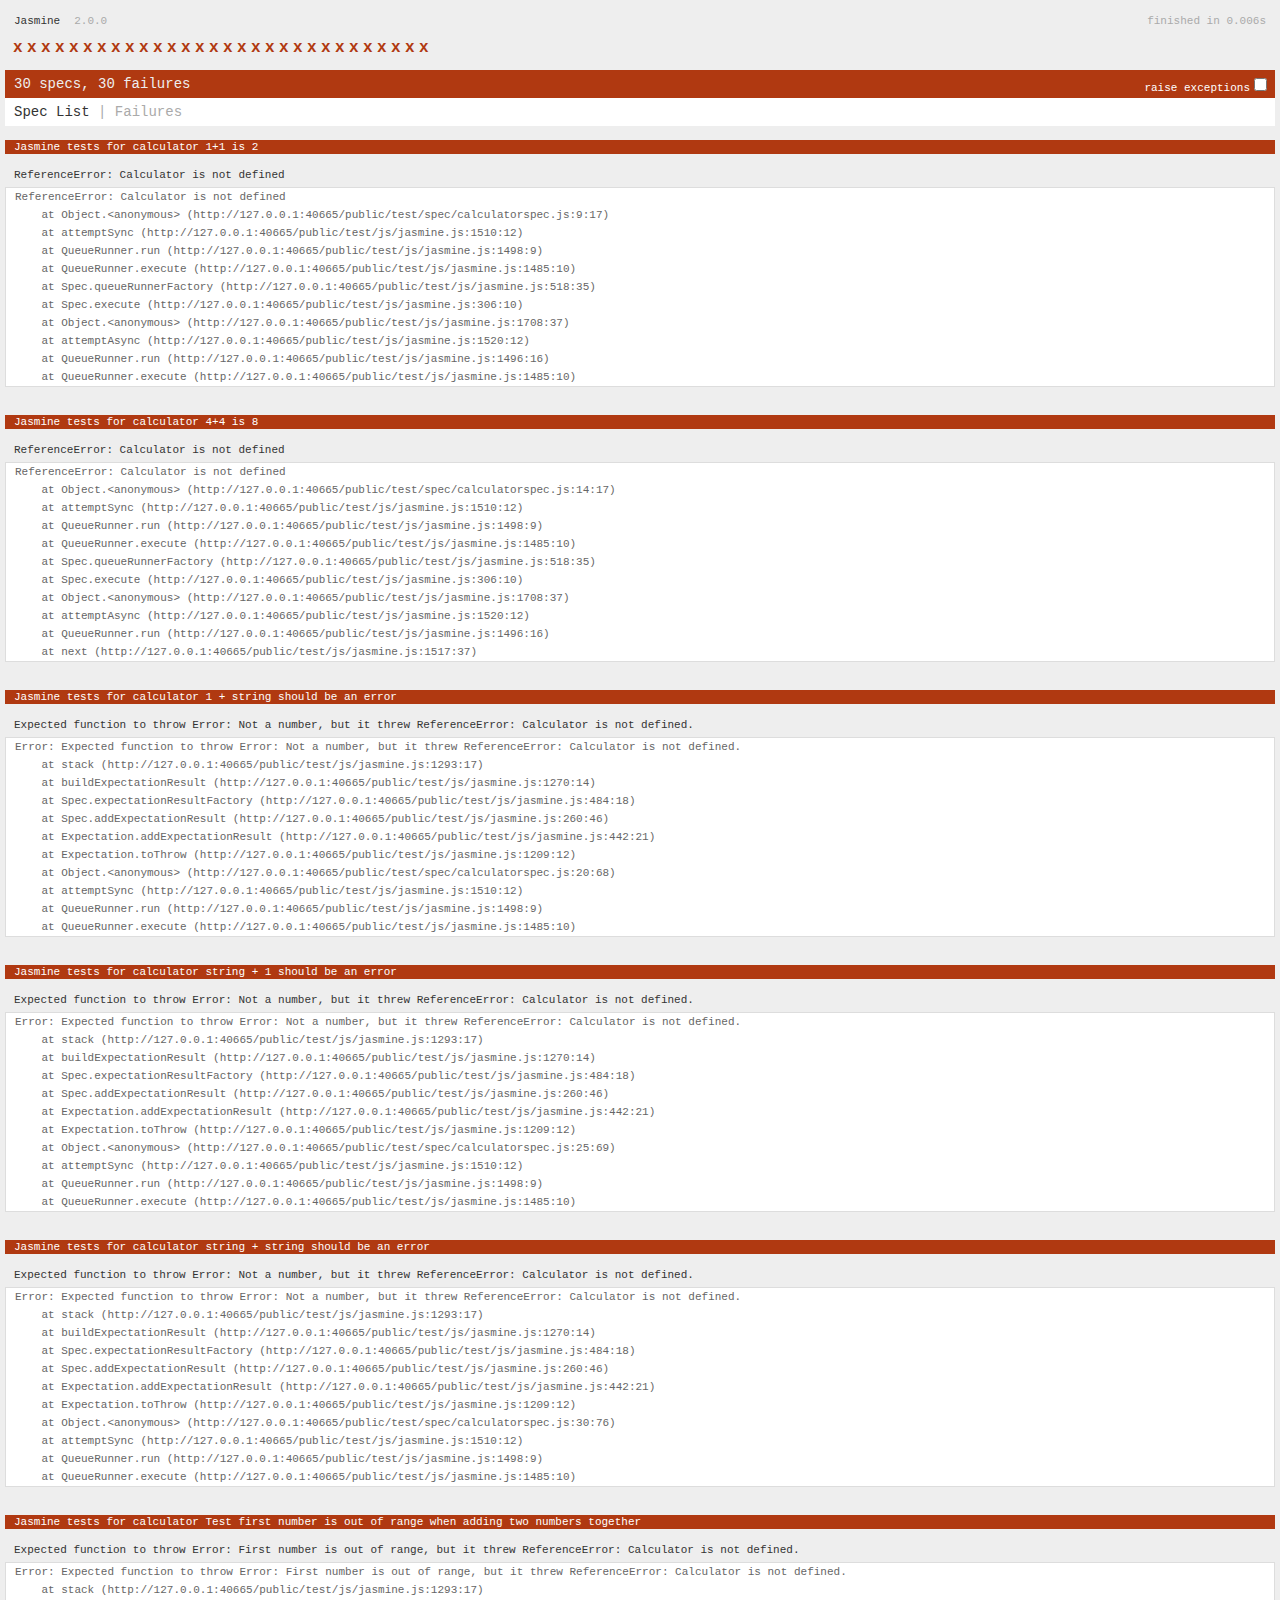
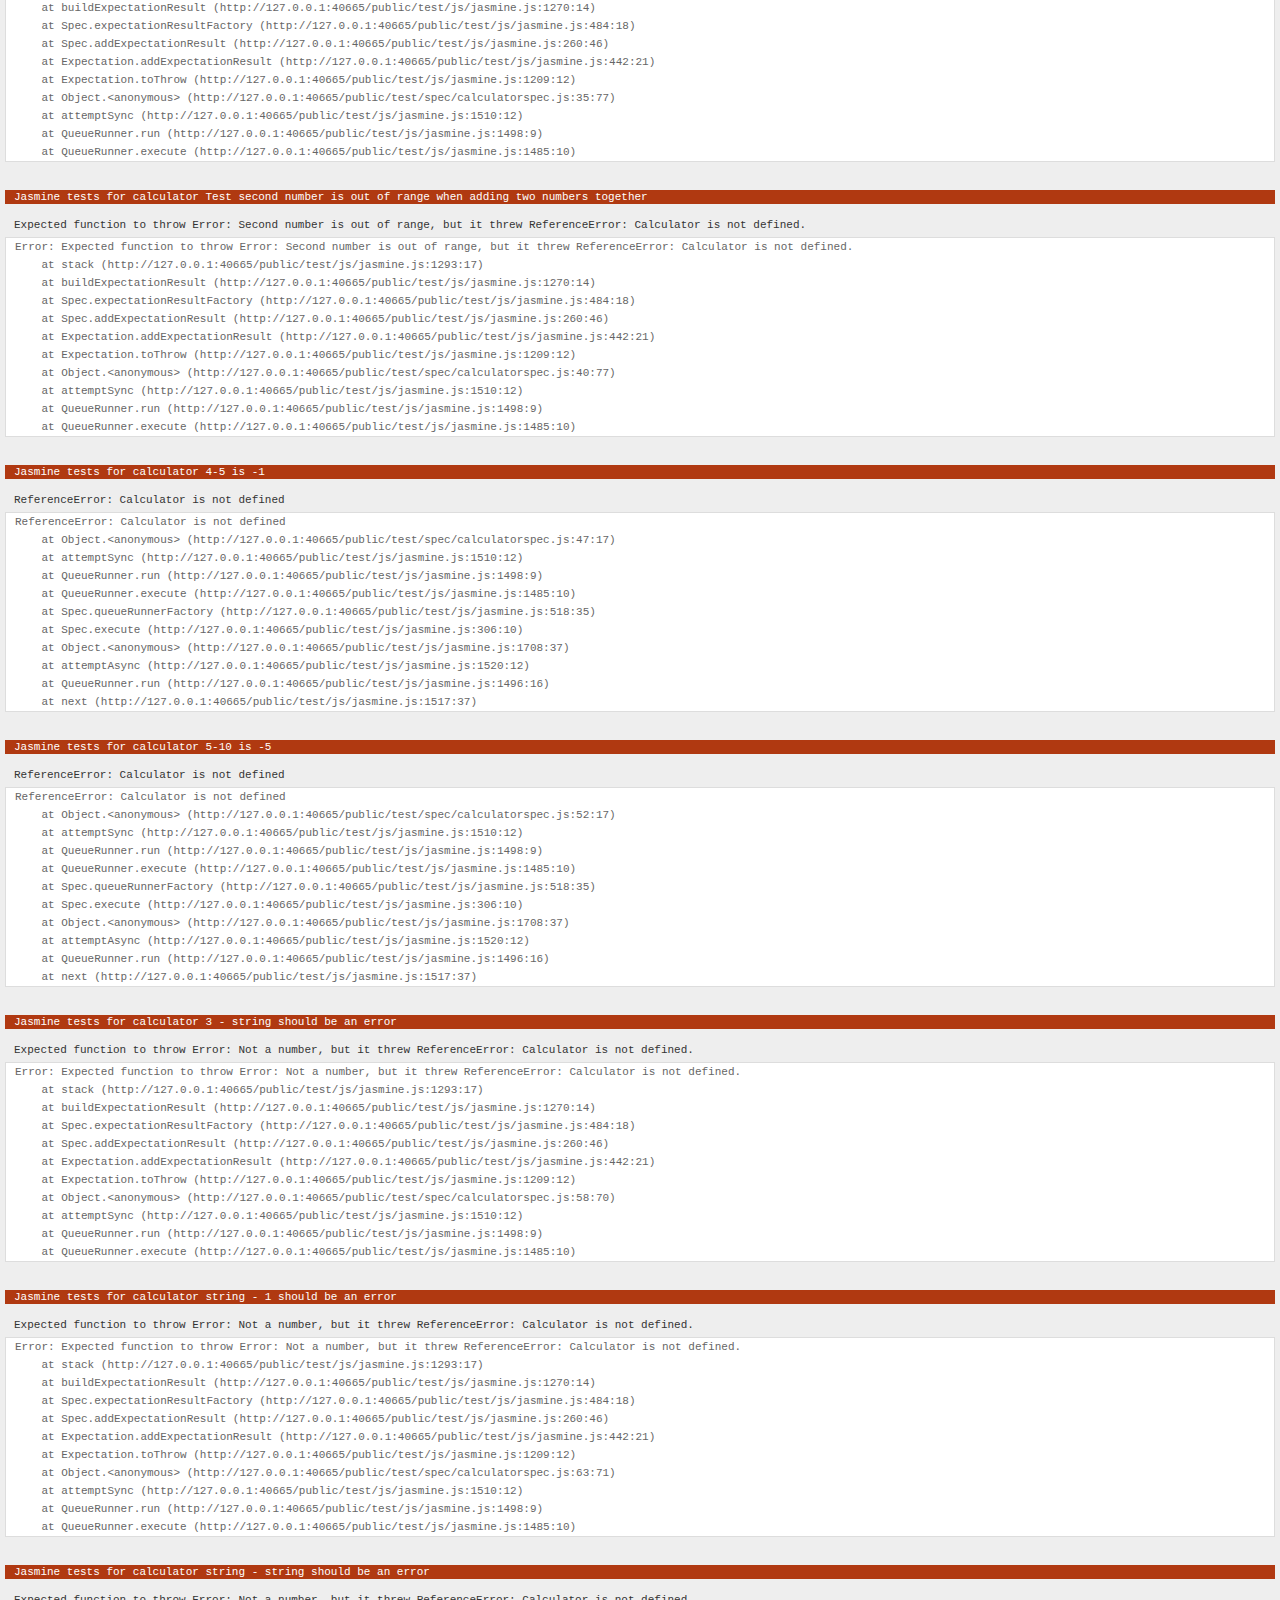
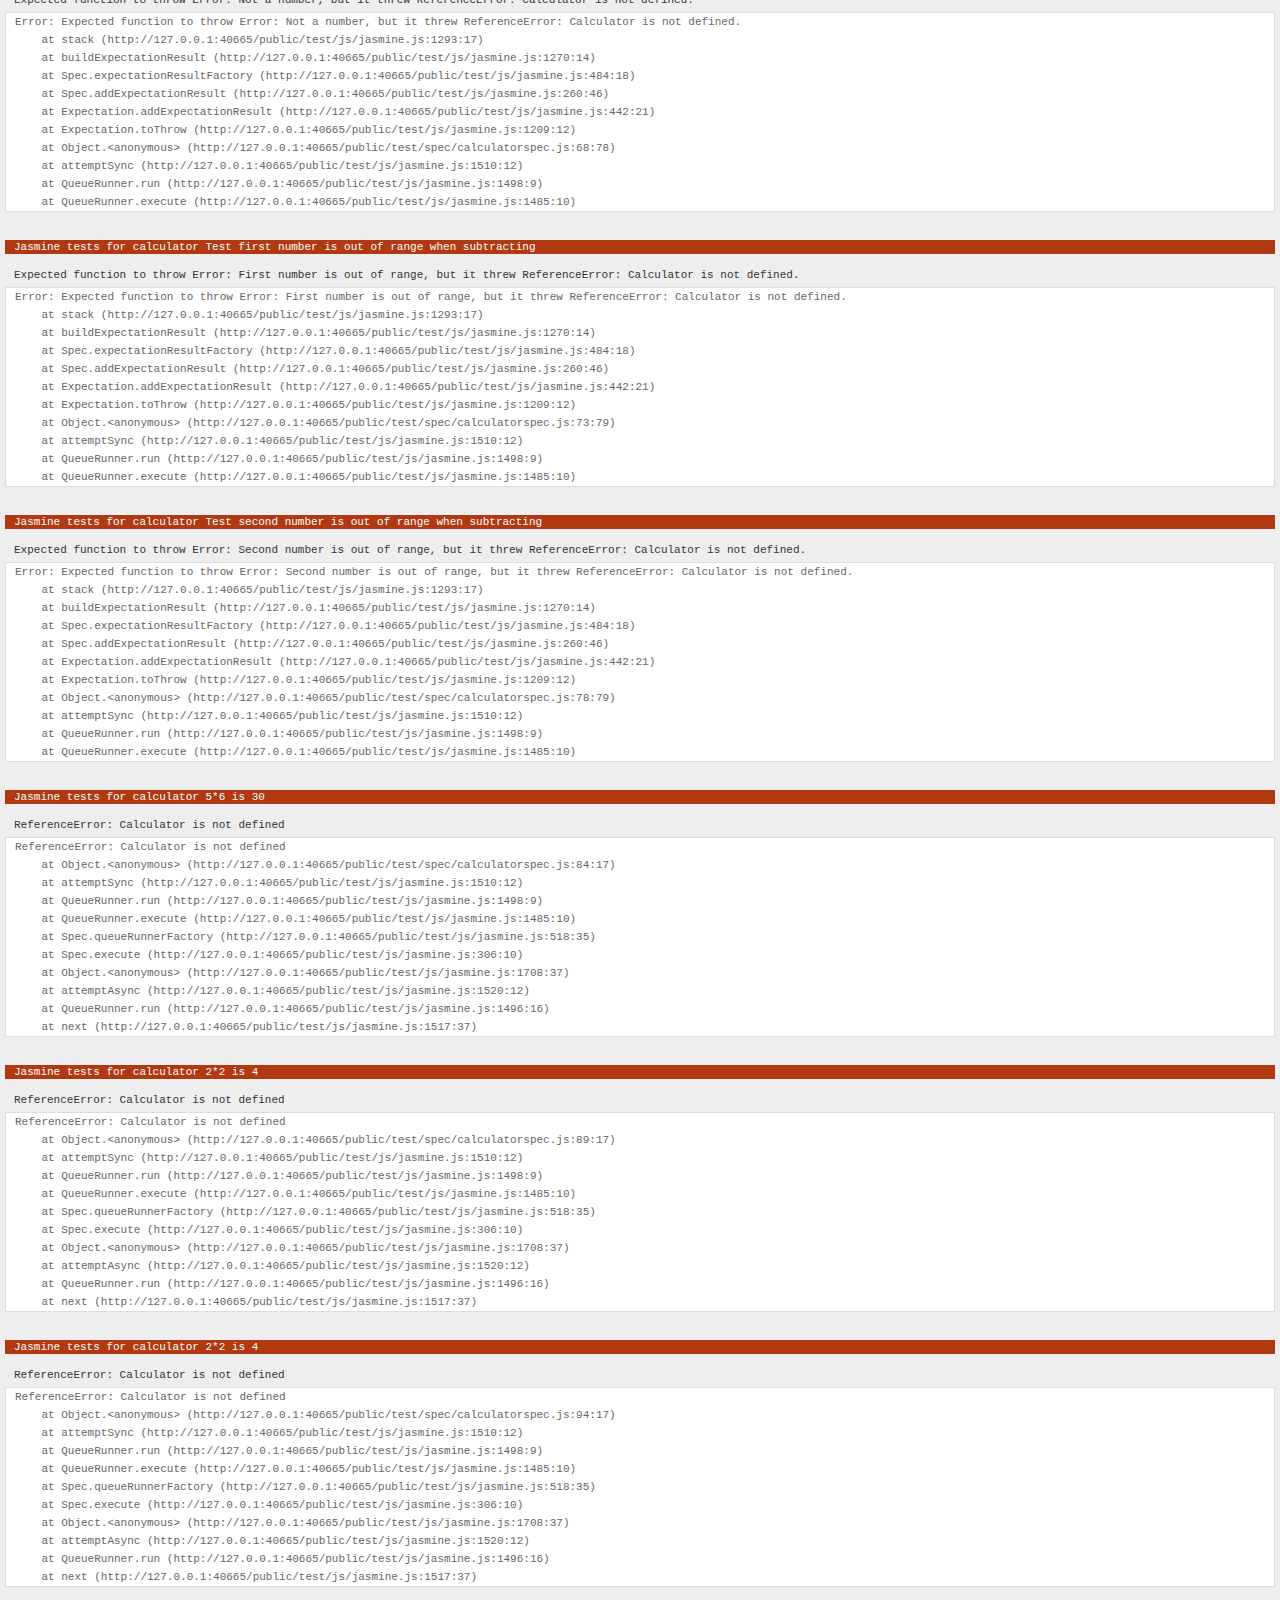
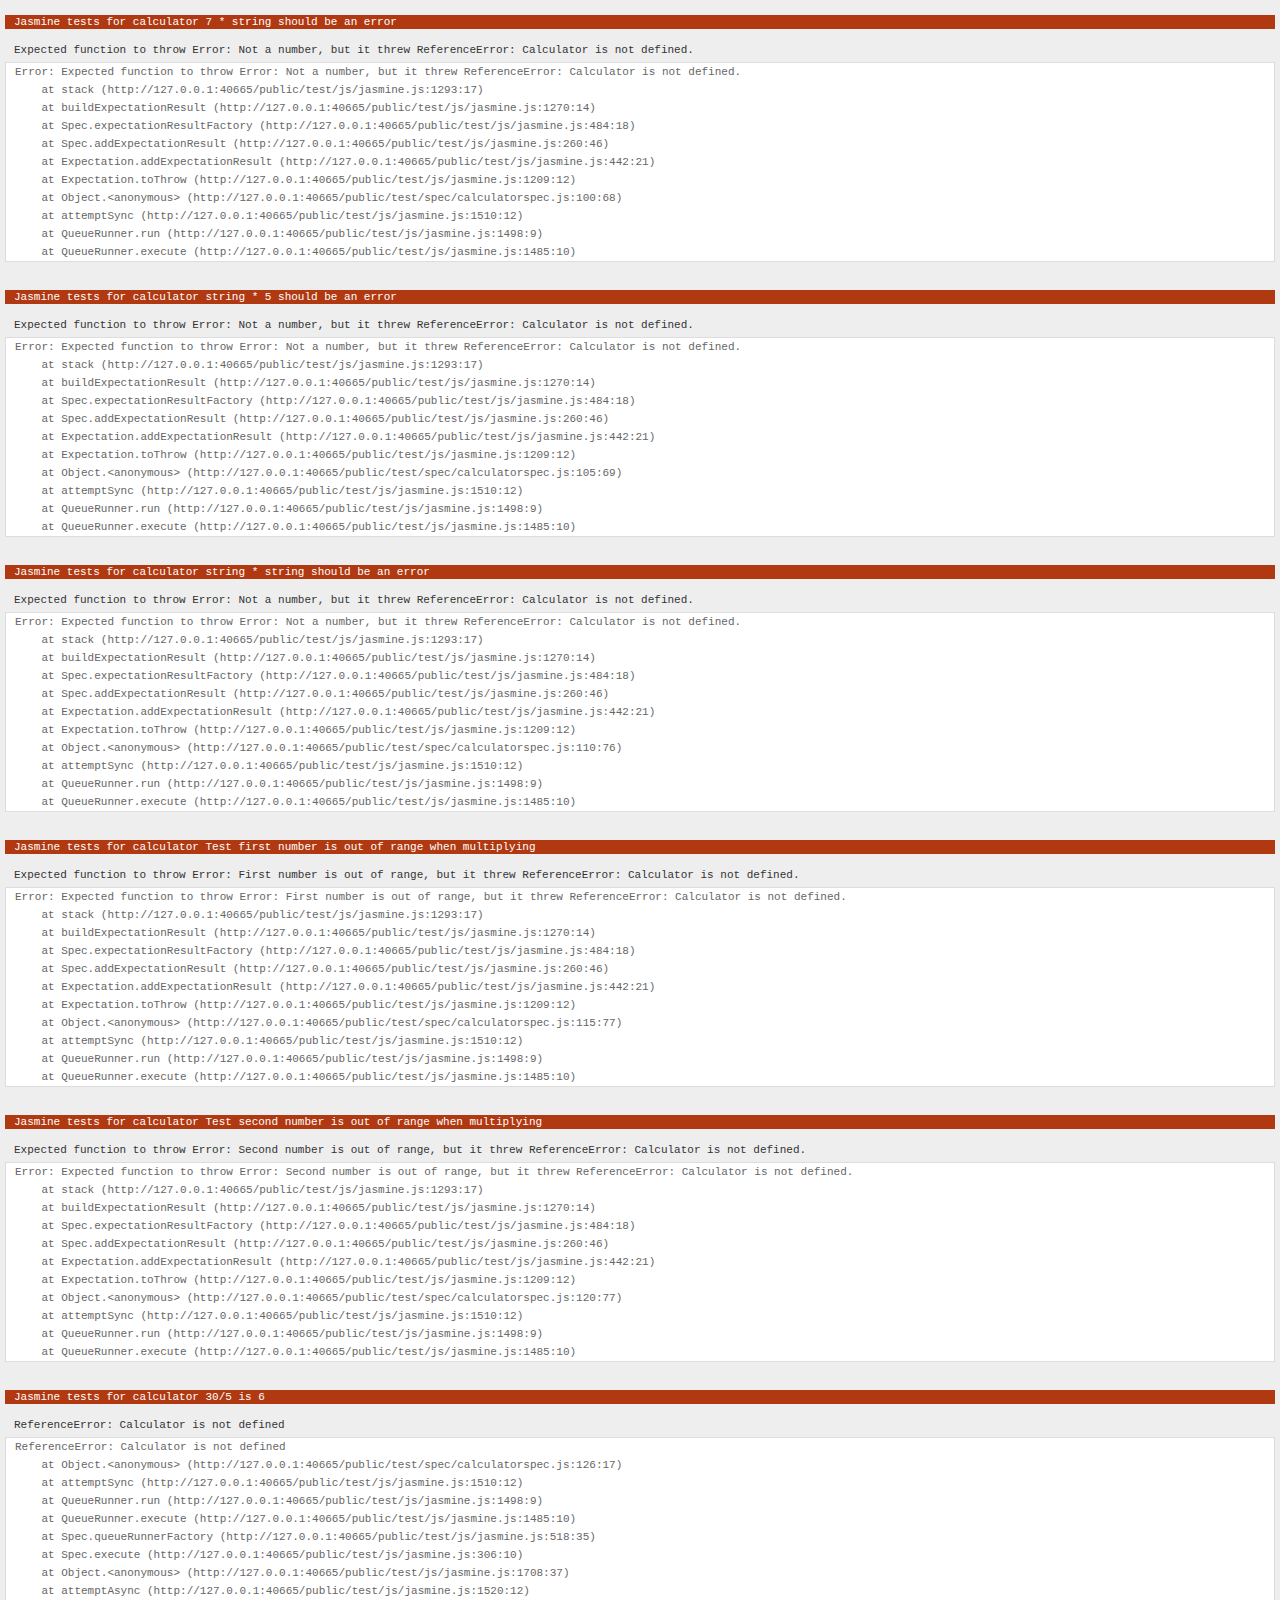
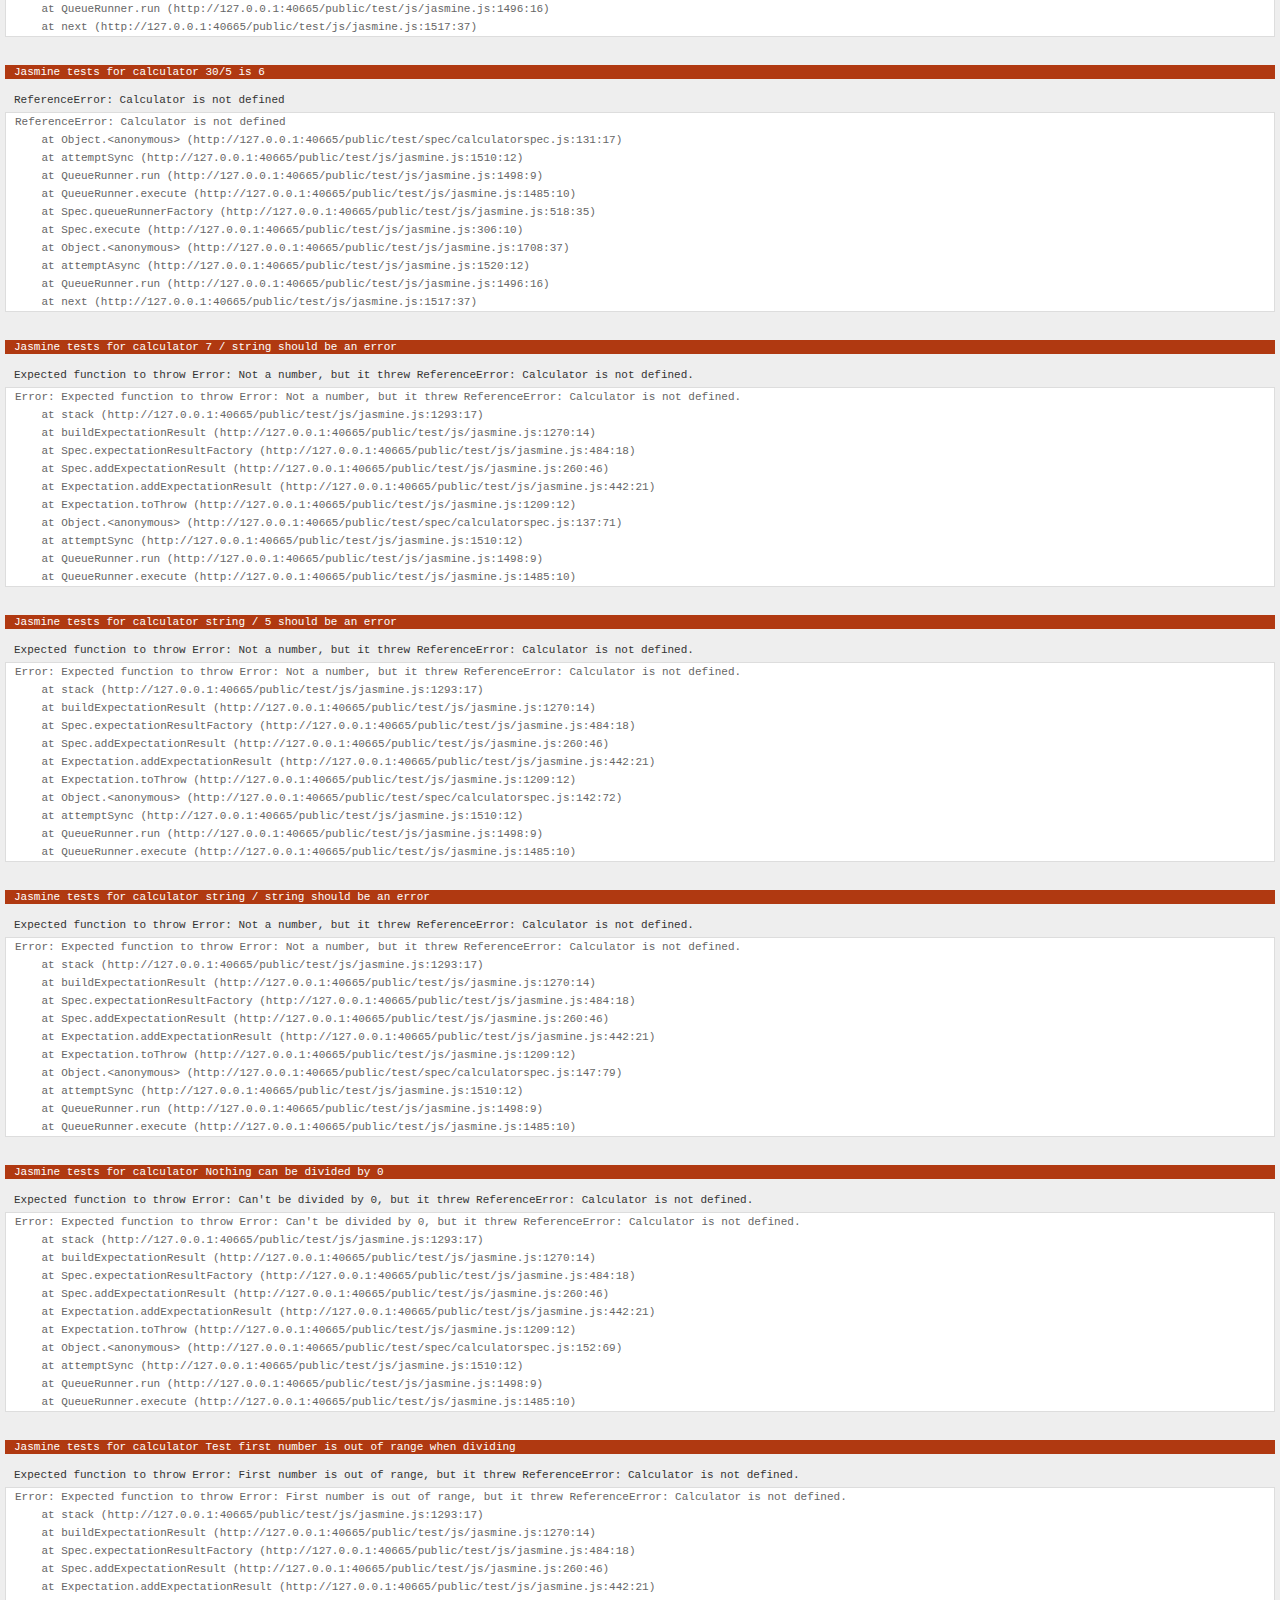
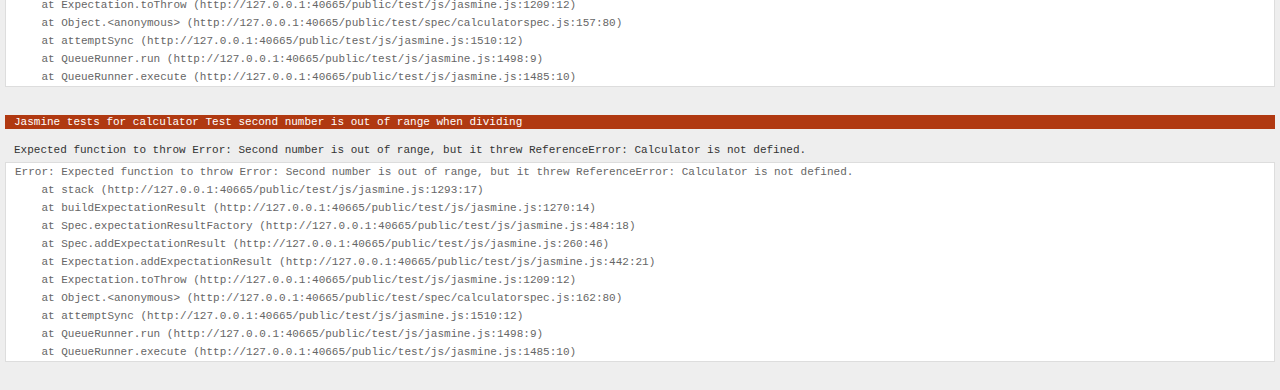
==== public/test/spec/SpecRunner.html @ 2be58a7e "first commit" ====
<!DOCTYPE HTML>
<html>
<head>
  <meta http-equiv="Content-Type" content="text/html; charset=UTF-8">
  <title>Jasmine Spec Runner v2.0.0</title>

  <link rel="shortcut icon" type="image/png" href="../image/jasmine_favicon.png">
  <link rel="stylesheet" type="text/css" href="../css/jasmine.css">

  <script type="text/javascript" src="../js/jasmine.js"></script>
  <script type="text/javascript" src="../js/jasmine-html.js"></script>
  <script type="text/javascript" src="../js/boot.js"></script>

  <!-- include source files here... -->
  <script type="text/javascript" src="../../javascripts/Main.js"></script>
  <script type="text/javascript" src="../../javascripts/Script.js"></script>

  <!-- include spec files here... -->
  <script type="text/javascript" src="../../javascripts/Script.js"></script>
  <script type="text/javascript" src="calculatorspec.js"></script>

</head>

<body>
</body>
</html>
---- public/test/css/jasmine.css ----
body { background-color: #eeeeee; padding: 0; margin: 5px; overflow-y: scroll; }

.html-reporter { font-size: 11px; font-family: Monaco, "Lucida Console", monospace; line-height: 14px; color: #333333; }
.html-reporter a { text-decoration: none; }
.html-reporter a:hover { text-decoration: underline; }
.html-reporter p, .html-reporter h1, .html-reporter h2, .html-reporter h3, .html-reporter h4, .html-reporter h5, .html-reporter h6 { margin: 0; line-height: 14px; }
.html-reporter .banner, .html-reporter .symbol-summary, .html-reporter .summary, .html-reporter .result-message, .html-reporter .spec .description, .html-reporter .spec-detail .description, .html-reporter .alert .bar, .html-reporter .stack-trace { padding-left: 9px; padding-right: 9px; }
.html-reporter .banner .version { margin-left: 14px; }
.html-reporter #jasmine_content { position: fixed; right: 100%; }
.html-reporter .version { color: #aaaaaa; }
.html-reporter .banner { margin-top: 14px; }
.html-reporter .duration { color: #aaaaaa; float: right; }
.html-reporter .symbol-summary { overflow: hidden; *zoom: 1; margin: 14px 0; }
.html-reporter .symbol-summary li { display: inline-block; height: 8px; width: 14px; font-size: 16px; }
.html-reporter .symbol-summary li.passed { font-size: 14px; }
.html-reporter .symbol-summary li.passed:before { color: #5e7d00; content: "\02022"; }
.html-reporter .symbol-summary li.failed { line-height: 9px; }
.html-reporter .symbol-summary li.failed:before { color: #b03911; content: "x"; font-weight: bold; margin-left: -1px; }
.html-reporter .symbol-summary li.disabled { font-size: 14px; }
.html-reporter .symbol-summary li.disabled:before { color: #bababa; content: "\02022"; }
.html-reporter .symbol-summary li.pending { line-height: 17px; }
.html-reporter .symbol-summary li.pending:before { color: #ba9d37; content: "*"; }
.html-reporter .exceptions { color: #fff; float: right; margin-top: 5px; margin-right: 5px; }
.html-reporter .bar { line-height: 28px; font-size: 14px; display: block; color: #eee; }
.html-reporter .bar.failed { background-color: #b03911; }
.html-reporter .bar.passed { background-color: #a6b779; }
.html-reporter .bar.skipped { background-color: #bababa; }
.html-reporter .bar.menu { background-color: #fff; color: #aaaaaa; }
.html-reporter .bar.menu a { color: #333333; }
.html-reporter .bar a { color: white; }
.html-reporter.spec-list .bar.menu.failure-list, .html-reporter.spec-list .results .failures { display: none; }
.html-reporter.failure-list .bar.menu.spec-list, .html-reporter.failure-list .summary { display: none; }
.html-reporter .running-alert { background-color: #666666; }
.html-reporter .results { margin-top: 14px; }
.html-reporter.showDetails .summaryMenuItem { font-weight: normal; text-decoration: inherit; }
.html-reporter.showDetails .summaryMenuItem:hover { text-decoration: underline; }
.html-reporter.showDetails .detailsMenuItem { font-weight: bold; text-decoration: underline; }
.html-reporter.showDetails .summary { display: none; }
.html-reporter.showDetails #details { display: block; }
.html-reporter .summaryMenuItem { font-weight: bold; text-decoration: underline; }
.html-reporter .summary { margin-top: 14px; }
.html-reporter .summary ul { list-style-type: none; margin-left: 14px; padding-top: 0; padding-left: 0; }
.html-reporter .summary ul.suite { margin-top: 7px; margin-bottom: 7px; }
.html-reporter .summary li.passed a { color: #5e7d00; }
.html-reporter .summary li.failed a { color: #b03911; }
.html-reporter .summary li.pending a { color: #ba9d37; }
.html-reporter .description + .suite { margin-top: 0; }
.html-reporter .suite { margin-top: 14px; }
.html-reporter .suite a { color: #333333; }
.html-reporter .failures .spec-detail { margin-bottom: 28px; }
.html-reporter .failures .spec-detail .description { background-color: #b03911; }
.html-reporter .failures .spec-detail .description a { color: white; }
.html-reporter .result-message { padding-top: 14px; color: #333333; white-space: pre; }
.html-reporter .result-message span.result { display: block; }
.html-reporter .stack-trace { margin: 5px 0 0 0; max-height: 224px; overflow: auto; line-height: 18px; color: #666666; border: 1px solid #ddd; background: white; white-space: pre; }
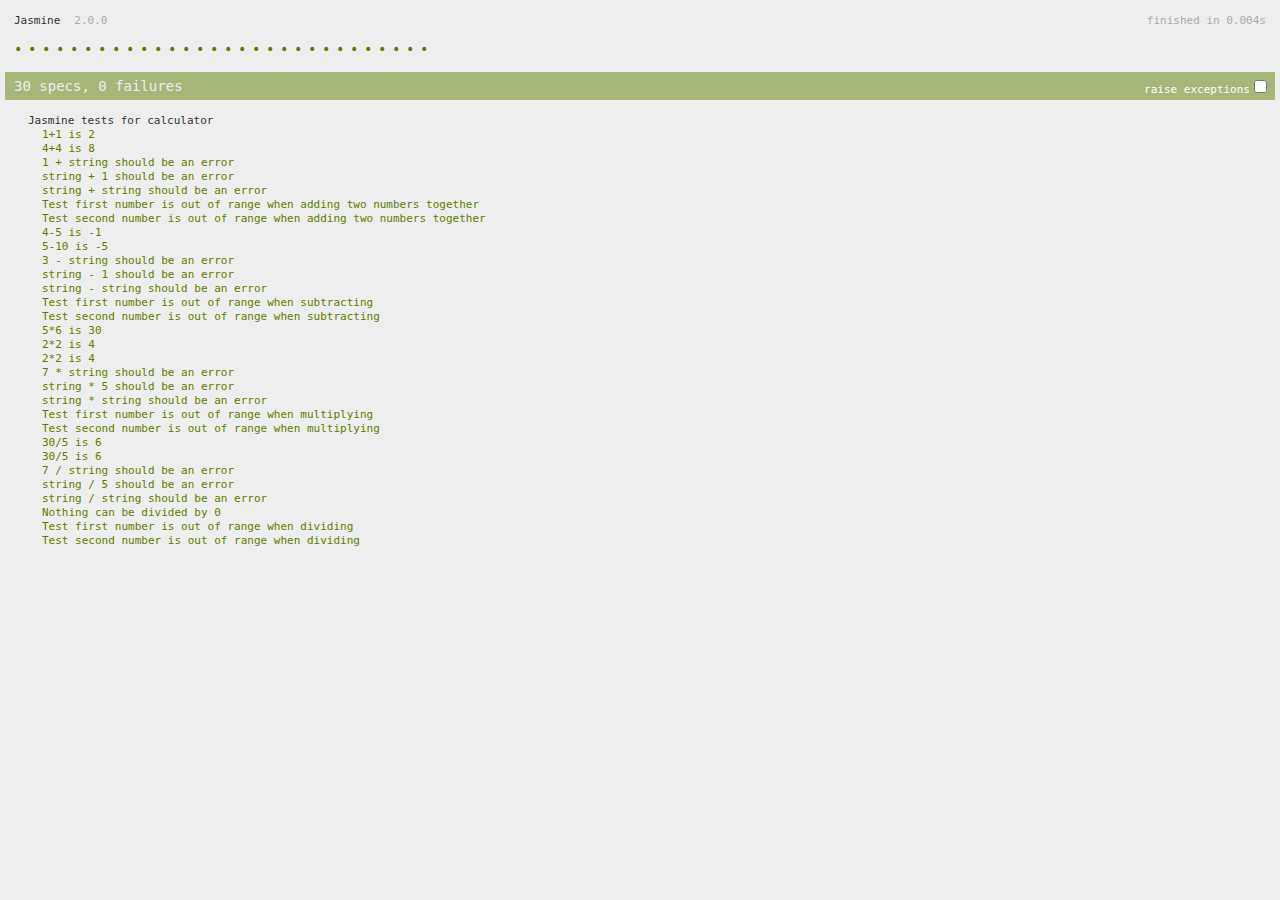
==== commit 771be2cd: "." ====
--- a/public/test/spec/SpecRunner.html
+++ b/public/test/spec/SpecRunner.html
@@ -12,11 +12,11 @@
   <script type="text/javascript" src="../js/boot.js"></script>
 
   <!-- include source files here... -->
-  <script type="text/javascript" src="../../javascripts/Main.js"></script>
-  <script type="text/javascript" src="../../javascripts/Script.js"></script>
+  <script type="text/javascript" src="../../javascripts/main.js"></script>
+  <script type="text/javascript" src="../../javascripts/script.js"></script>
 
   <!-- include spec files here... -->
-  <script type="text/javascript" src="../../javascripts/Script.js"></script>
+  <script type="text/javascript" src="../../javascripts/script.js"></script>
   <script type="text/javascript" src="calculatorspec.js"></script>
 
 </head>
